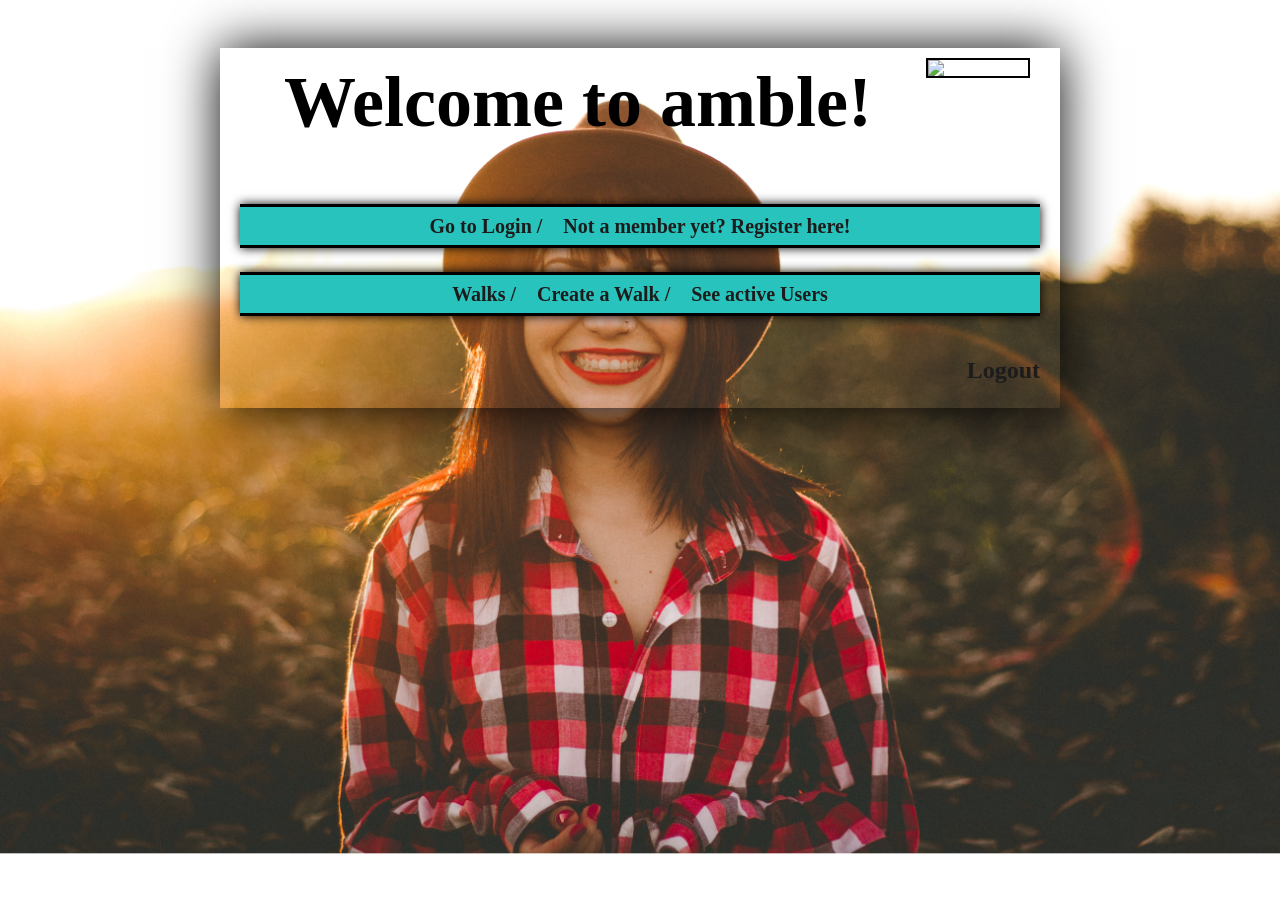
==== src/main/resources/templates/index.html @ be88ca30 "HTML Design_not_final Erste Design-Überarbeitung, wird heute oder morgen final überarbeitet" ====
<!DOCTYPE html>
<html lang="en" xmlns:th="http://www.w3.org/1999/xhtml">
<head>
	<meta charset="UTF-8">
	<title>amble</title>
	<link rel="stylesheet" type = "text/css", href="style.css"/>
</head>
<body id="index">
<a href="/home" class="btn btn-primary"><img id="logo" src="Logo_Vers1.jpg"></a>
<div align="center">
<h1> Welcome to amble! </h1>
</div>
<div th:if="${username} == null">
	<ul id="navibereich">
		<div align="center">
			<li id="login"><a href="/login">Go to Login /</a></li>
			<li id="register" ><a href="/register">Not a member yet? Register here!</a></li>
		</div>
	</ul>
</div>
<div th:if="${username} != null" >
	<p th:text="'Hello ' + ${username}"></p>
	<ul id="navibereich2">
		<div align="center">
			<li id="walks"><a href="/walks">Walks /</a></li>
			<li id="createWalk" ><a href="/createwalk">Create a Walk /</a></li>
			<li id="users"><a href="/api/user">See active Users</a></li>
		</div>
	</ul>
	<br/>
	<div align="right">
	<a href="/logout">Logout</a>
	</div>
</div>
</body>
</html>
---- src/main/resources/templates/style.css ----
/*-----------------------Generelle Einstellung---------------------------------------*/
html {
    background-image: url("model.jpg");
    background-size: cover;
    background-color:#585858;
}
body {
    box-shadow: 0 0 50px rgba(0, 0, 0, 1);
    color: #000000;
    font-family: "Century Gothic";
    font-size: 24px;
    font-weight:bold;
    line-height: 1.5;
    margin: 0 auto;
    max-width: 800px;
    padding-left:20px;
    padding-right:20px;
    padding-bottom:20px;
}

h1 {
    font-size: 72px;
    font-family: "Onyx";
    text-decoration:none;
    /*text-shadow: 2px 2px #8d273d; */
}
/*-------------------------------------Einstellungen für Links-------------------------*/
/* unvisited link */
a:link {
    color: #1C1C1C;
    font-family: "Century Gothic";
    text-decoration:none;
}

/* visited link */
a:visited {
    color:#1C1C1C;
    font-family: "Century Gothic";
    text-decoration:none;
}

/* mouse over link */
a:hover {
    color: #000000;
    font-family: "Century Gothic";
    text-decoration:none;
    background-color:#8d273d;
}

/* selected link */
a:active {
    color: #086A87;
    font-family: "Century Gothic";
    text-decoration:none;
}

#join {
    box-shadow: 0 0 10px rgba(0, 0, 0, 1);
    padding-left:10px;
    padding-right:10px;
    padding-bottom:5px;
    background-color:#27c3bc;
}
#home {
   float:right;

}
/*---------------- Alle Einstellungen für Design des Navibereichs-------------------------*/
#navibereich li, #navibereich2 li {
    list-style-type:none;
    display:inline;
}

#navibereich, #navibereich2 {
    background-color:#27c3bc;
    font-size:20px;
    padding: 4px 10px;
    border-top: 3px solid #000000;
    border-bottom: 3px solid #000000;
    margin: 0;
    box-shadow: 0 0 10px rgba(0, 0, 0, 1);
}

#navibereich a, #navibereich2 a {
    padding: 4px 8px;
}
#navibereich a:hover, #navibereich2 a:hover {
    background-color:#8d273d;
    color:#000000;
}
/*--------------------Logo rechts oben----------------------------------------*/
#logo {
    float:right;
    width:100px;
    heigt:100px;
    margin:10px;
    border:2px solid #000000;
}
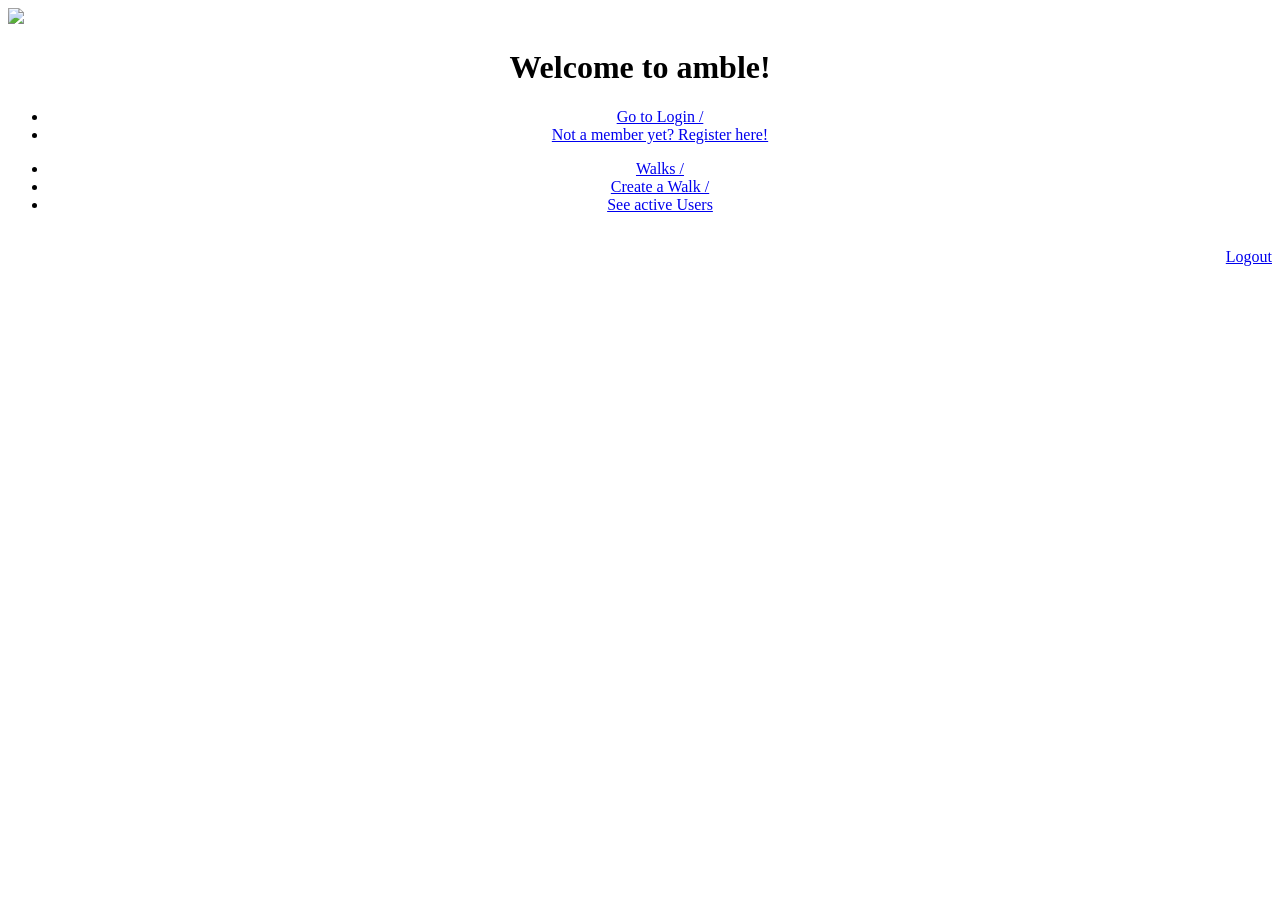
==== commit 78ed106c: "html css fix" ====
--- a/src/main/resources/templates/index.html
+++ b/src/main/resources/templates/index.html
@@ -3,7 +3,7 @@
 <head>
 	<meta charset="UTF-8">
 	<title>amble</title>
-	<link rel="stylesheet" type = "text/css", href="style.css"/>
+	<link rel="stylesheet" type = "text/css" href="/style.css"/>
 </head>
 <body id="index">
 <a href="/home" class="btn btn-primary"><img id="logo" src="Logo_Vers1.jpg"></a>
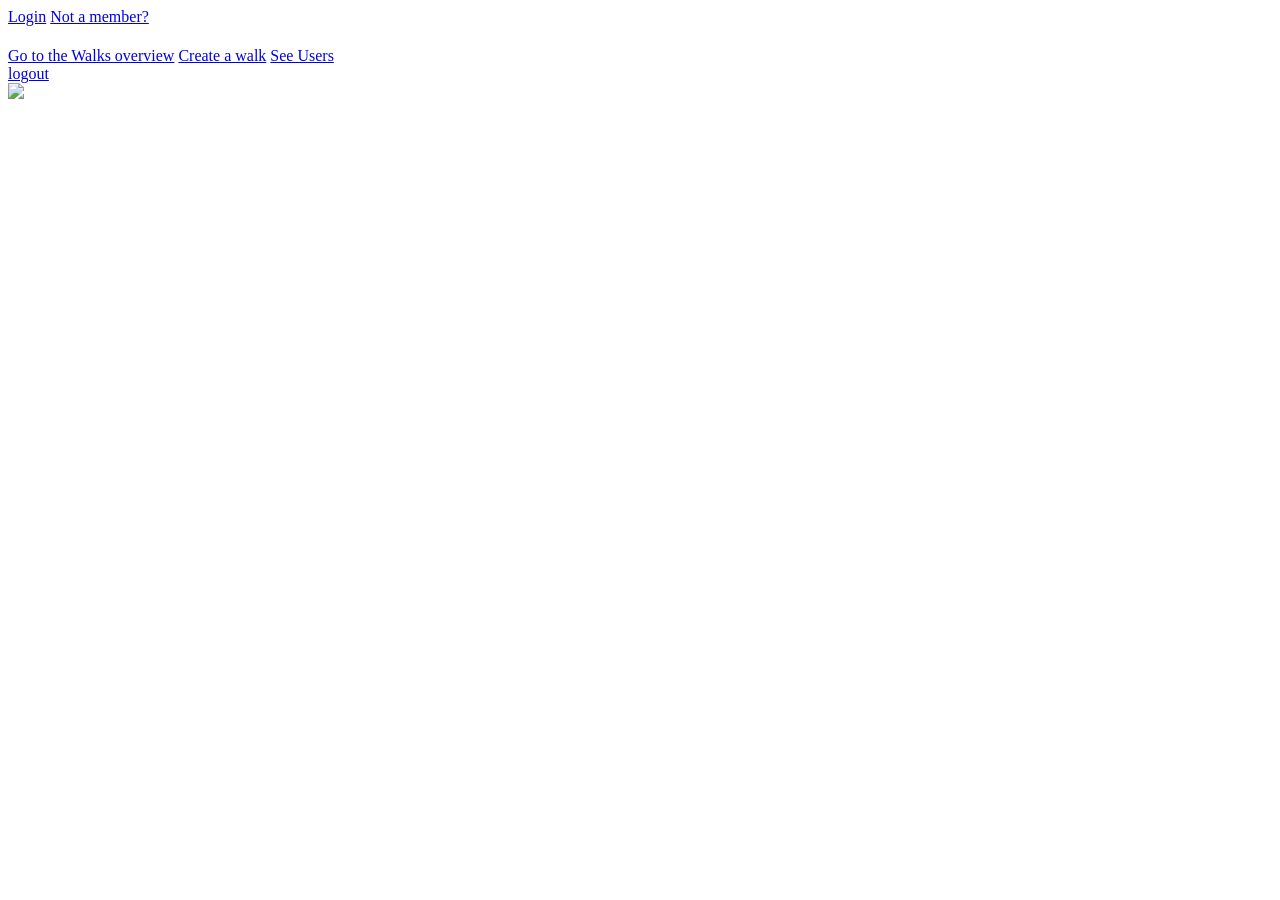
==== commit 04f6fd39: "* removed Spring Security * implemented our OWN!!" ====
--- a/src/main/resources/templates/index.html
+++ b/src/main/resources/templates/index.html
@@ -2,35 +2,23 @@
 <html lang="en" xmlns:th="http://www.w3.org/1999/xhtml">
 <head>
 	<meta charset="UTF-8">
-	<title>amble</title>
-	<link rel="stylesheet" type = "text/css" href="/style.css"/>
+	<title>Photowalk</title>
 </head>
-<body id="index">
-<a href="/home" class="btn btn-primary"><img id="logo" src="Logo_Vers1.jpg"></a>
-<div align="center">
-<h1> Welcome to amble! </h1>
-</div>
+<body>
 <div th:if="${username} == null">
-	<ul id="navibereich">
-		<div align="center">
-			<li id="login"><a href="/login">Go to Login /</a></li>
-			<li id="register" ><a href="/register">Not a member yet? Register here!</a></li>
-		</div>
-	</ul>
+	<a href="/login">Login</a>
+	<a href="/register">Not a member?</a>
+
 </div>
 <div th:if="${username} != null" >
-	<p th:text="'Hello ' + ${username}"></p>
-	<ul id="navibereich2">
-		<div align="center">
-			<li id="walks"><a href="/walks">Walks /</a></li>
-			<li id="createWalk" ><a href="/createwalk">Create a Walk /</a></li>
-			<li id="users"><a href="/api/user">See active Users</a></li>
-		</div>
-	</ul>
-	<br/>
-	<div align="right">
-	<a href="/logout">Logout</a>
-	</div>
+	<h1 th:text="'Hello ' + ${username}"></h1>
+
+	<a href="/walks">Go to the Walks overview</a>
+	<a href="/createwalk">Create a walk</a>
+	<a href="/api/user">See Users</a>
+	<br>
+	<a href="/logout">logout</a>
 </div>
+	<img src="/static/San_Juan_County.jpg">
 </body>
 </html>
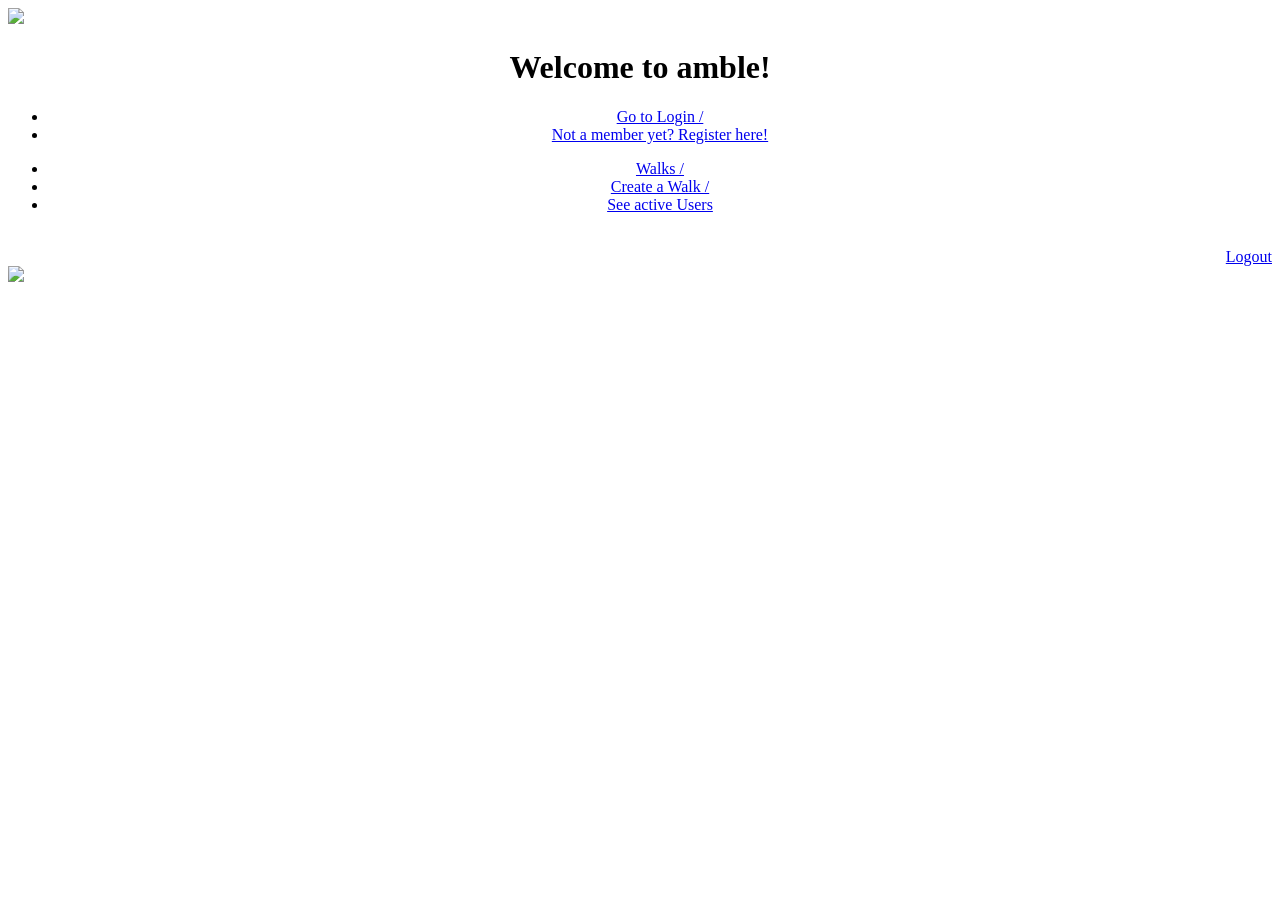
==== commit a7a04867: "Merge branch 'HTML_test' Conflicts: 	src/main/resources/templates/index.html" ====
--- a/src/main/resources/templates/index.html
+++ b/src/main/resources/templates/index.html
@@ -2,22 +2,35 @@
 <html lang="en" xmlns:th="http://www.w3.org/1999/xhtml">
 <head>
 	<meta charset="UTF-8">
-	<title>Photowalk</title>
+	<title>amble</title>
+	<link rel="stylesheet" type = "text/css" href="/style.css"/>
 </head>
-<body>
+<body id="index">
+<a href="/" class="btn btn-primary"><img id="logo" src="Logo_Vers1.jpg"></a>
+<div align="center">
+<h1> Welcome to amble! </h1>
+</div>
 <div th:if="${username} == null">
-	<a href="/login">Login</a>
-	<a href="/register">Not a member?</a>
-
+	<ul id="navibereich">
+		<div align="center">
+			<li id="login"><a href="/login">Go to Login /</a></li>
+			<li id="register" ><a href="/register">Not a member yet? Register here!</a></li>
+		</div>
+	</ul>
 </div>
 <div th:if="${username} != null" >
-	<h1 th:text="'Hello ' + ${username}"></h1>
-
-	<a href="/walks">Go to the Walks overview</a>
-	<a href="/createwalk">Create a walk</a>
-	<a href="/api/user">See Users</a>
-	<br>
-	<a href="/logout">logout</a>
+	<p th:text="'Hello ' + ${username}"></p>
+	<ul id="navibereich2">
+		<div align="center">
+			<li id="walks"><a href="/walks">Walks /</a></li>
+			<li id="createWalk" ><a href="/createwalk">Create a Walk /</a></li>
+			<li id="users"><a href="/api/user">See active Users</a></li>
+		</div>
+	</ul>
+	<br/>
+	<div align="right">
+	<a href="/logout">Logout</a>
+	</div>
 </div>
 	<img src="/static/San_Juan_County.jpg">
 </body>
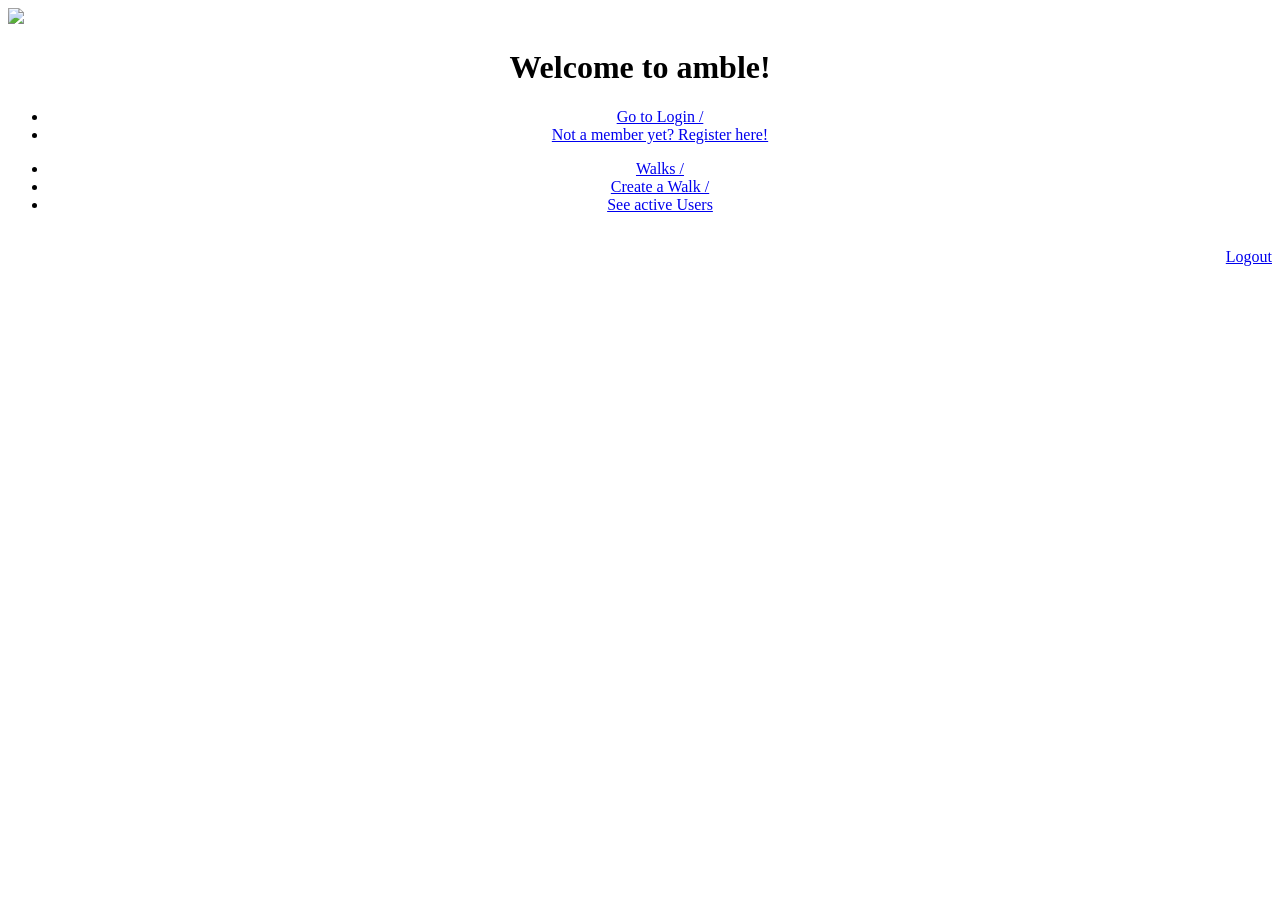
==== commit f314471a: "Bild entfernt Random Bild entfernt :D" ====
--- a/src/main/resources/templates/index.html
+++ b/src/main/resources/templates/index.html
@@ -3,10 +3,10 @@
 <head>
 	<meta charset="UTF-8">
 	<title>amble</title>
-	<link rel="stylesheet" type = "text/css" href="/style.css"/>
+	<link rel="stylesheet" type = "text/css" href="/static/style.css"/>
 </head>
 <body id="index">
-<a href="/" class="btn btn-primary"><img id="logo" src="Logo_Vers1.jpg"></a>
+<a href="/" class="btn btn-primary"><img id="logo" src="/static/Logo_Vers1.jpg"></a>
 <div align="center">
 <h1> Welcome to amble! </h1>
 </div>
@@ -32,6 +32,5 @@
 	<a href="/logout">Logout</a>
 	</div>
 </div>
-	<img src="/static/San_Juan_County.jpg">
 </body>
 </html>
